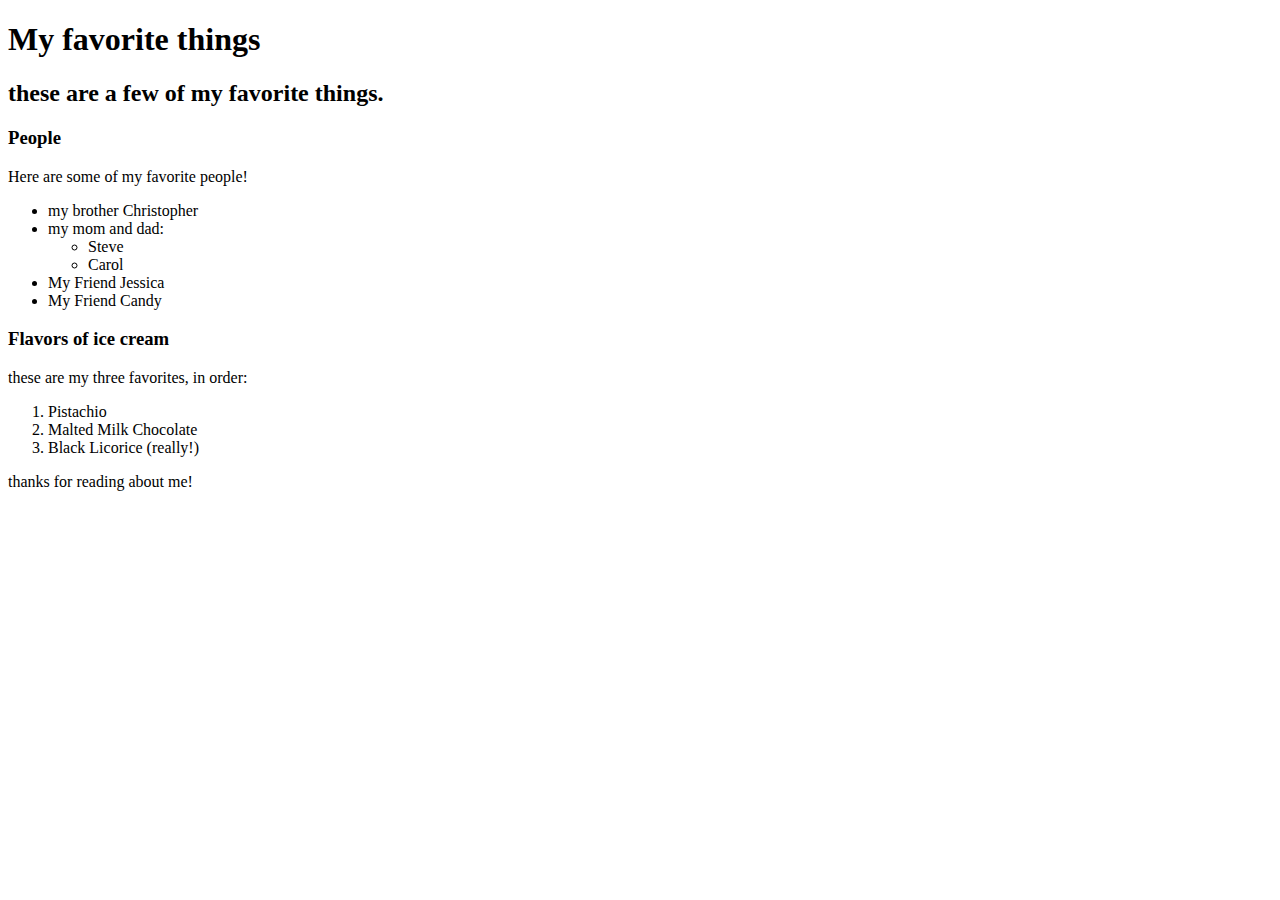
==== favorite-things.html @ ce849cea "first draft" ====
<!DOCTYPE html>
<!DOCTYPE html>
<html>
  <head>
    <meta charset="utf-8">
    <title>Michael's favorite things</title>
  </head>
  <body>
    <h1>My favorite things</h1>
    <h2>these are a few of my favorite things.</h2>

    <h3>People</h3>
    <p>
      Here are some of my favorite people!
    </p>
    <ul>
      <li>my brother Christopher</li>
      <li>my mom and dad:
        <ul>
          <li>Steve</li>
          <li>Carol</li>
        </ul>
      </li>
      <li>My Friend Jessica</li>
      <li>My Friend Candy</li>
    </ul>
    <h3>Flavors of ice cream</h3>
    <p>
      these are my three favorites, in order:
    </p>
    <ol>
      <li>Pistachio</li>
      <li>Malted Milk Chocolate</li>
      <li>Black Licorice (really!)</li>
    </ol>
    <p>
      thanks for reading about me!
    </p>
  </body>
</html>
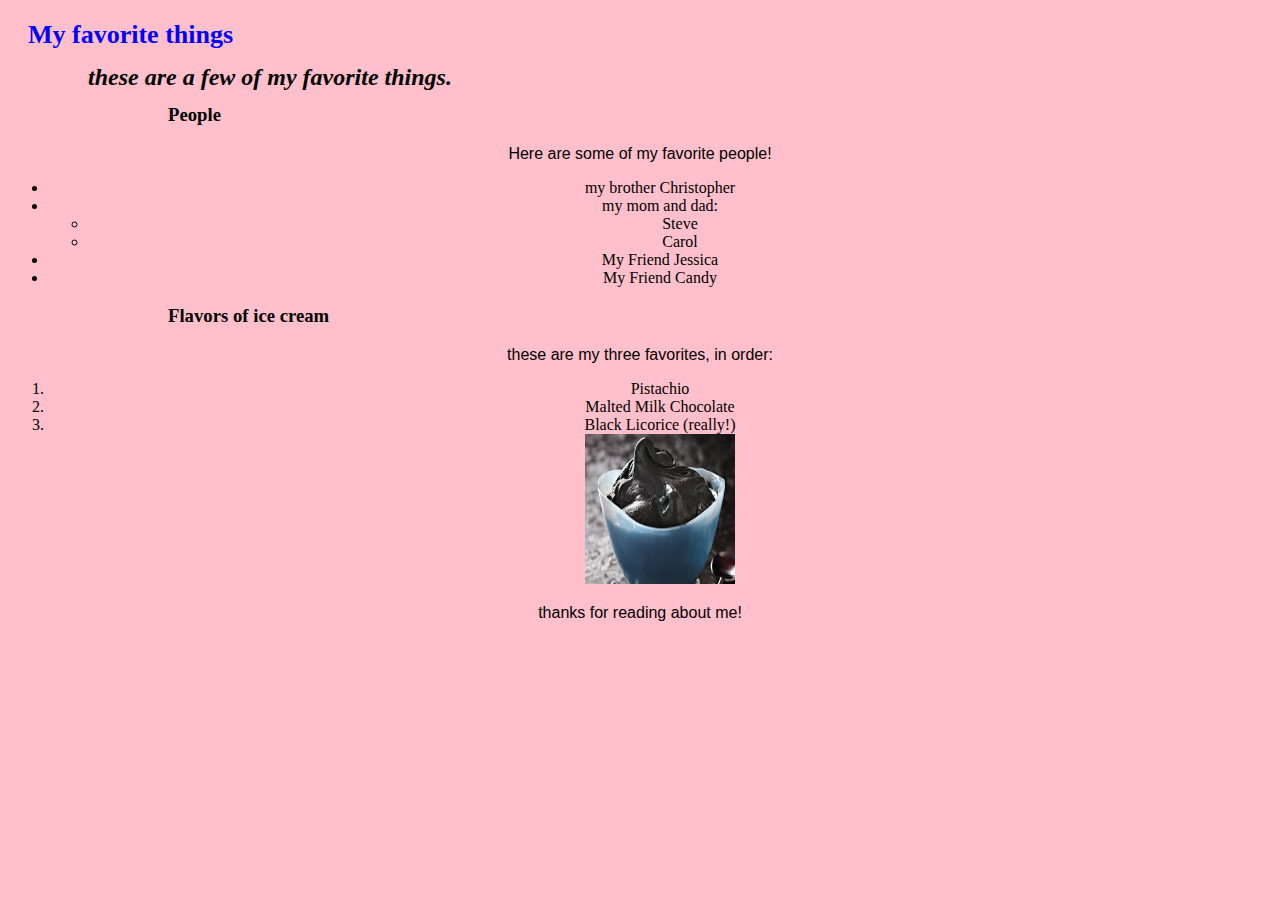
==== commit 4d4aab39: "ready for upload" ====
--- a/favorite-things.html
+++ b/favorite-things.html
@@ -3,6 +3,7 @@
 <html>
   <head>
     <meta charset="utf-8">
+    <link rel="stylesheet" href="css/styles.css" media="screen" title="no title">
     <title>Michael's favorite things</title>
   </head>
   <body>
@@ -32,6 +33,7 @@
       <li>Pistachio</li>
       <li>Malted Milk Chocolate</li>
       <li>Black Licorice (really!)</li>
+      <img src="img/black_licorice.jpeg" alt="Yuck!" />
     </ol>
     <p>
       thanks for reading about me!
--- a/css/styles.css
+++ b/css/styles.css
@@ -0,0 +1,28 @@
+h1{
+  text-align: left;;
+  color:blue;
+  font-size: 26px;
+  margin: 20px;
+}
+h2{
+  font-style: italic;
+  line-height: 14px;
+  padding-left: 80px;
+  text-align: left;
+}
+h3{
+  margin-left: 160px;
+  text-align: left;
+}
+body{
+  background: pink;
+  text-align: center;
+}
+
+p{
+  font-family: sans-serif;
+}
+img{
+  height: 150px;
+  width: 150px;
+}
